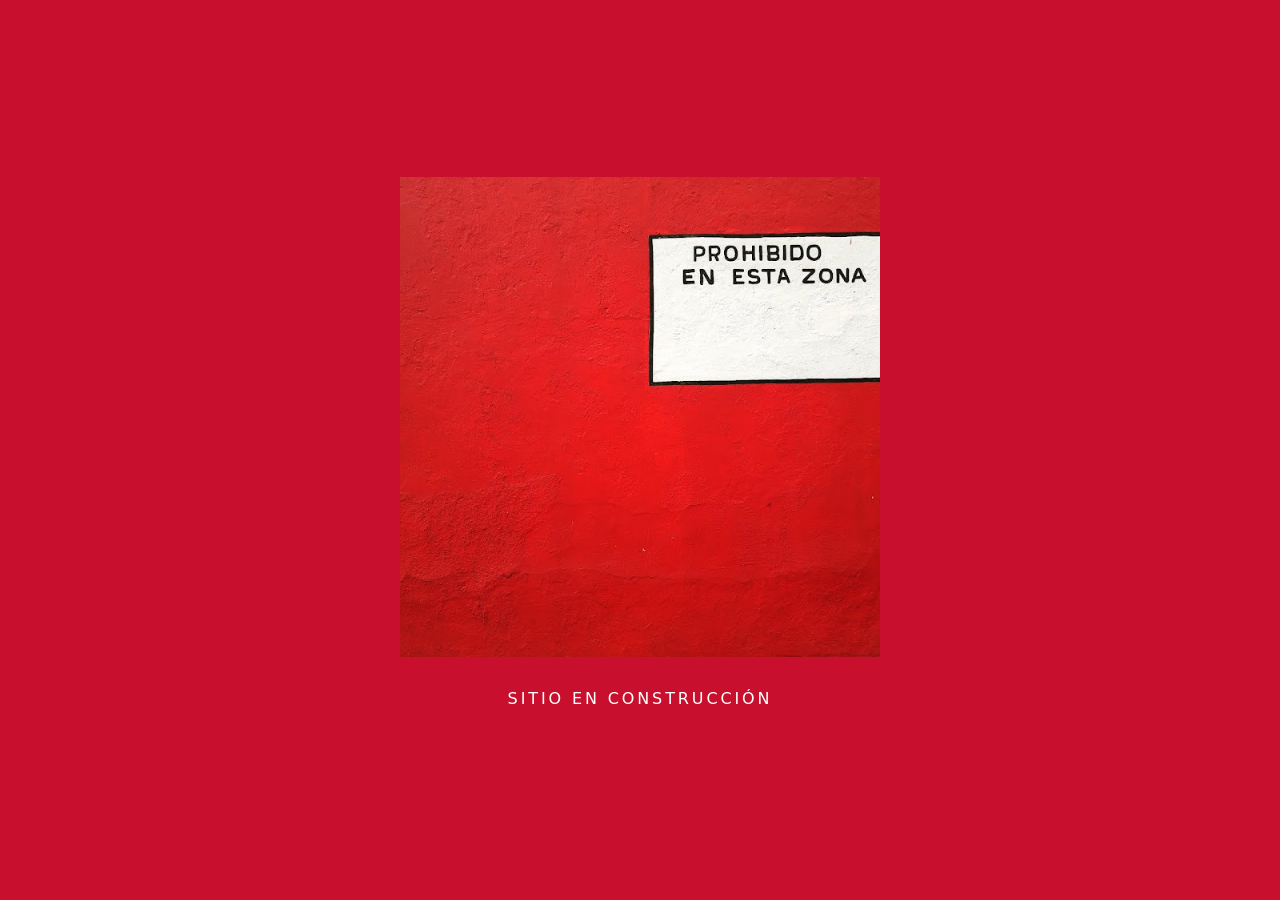
==== index.html @ 7b2cbc7b "init" ====
<!DOCTYPE html>
<html lang="es">
<head>
  <meta charset="utf-8">
  <meta name="viewport" content="width=device-width, initial-scale=1">
  <title>prohibido en esta zona</title>
  <style>
    body {
      margin: 0;
      min-height: 100vh;
      display: flex;
      flex-direction: column;
      align-items: center;
      justify-content: center;
      background: #c8102e;
      font-family: system-ui, sans-serif;
      color: #fff;
    }
    img { width: min(80vw, 480px); display: block; }
    p {
      margin-top: 2rem;
      font-size: 1rem;
      letter-spacing: .18em;
      text-transform: uppercase;
    }
  </style>
</head>
<body>
  <img src="pared.jpg" alt="Pared roja con letrero: prohibido en esta zona">
  <p>sitio en construcción</p>
</body>
</html>
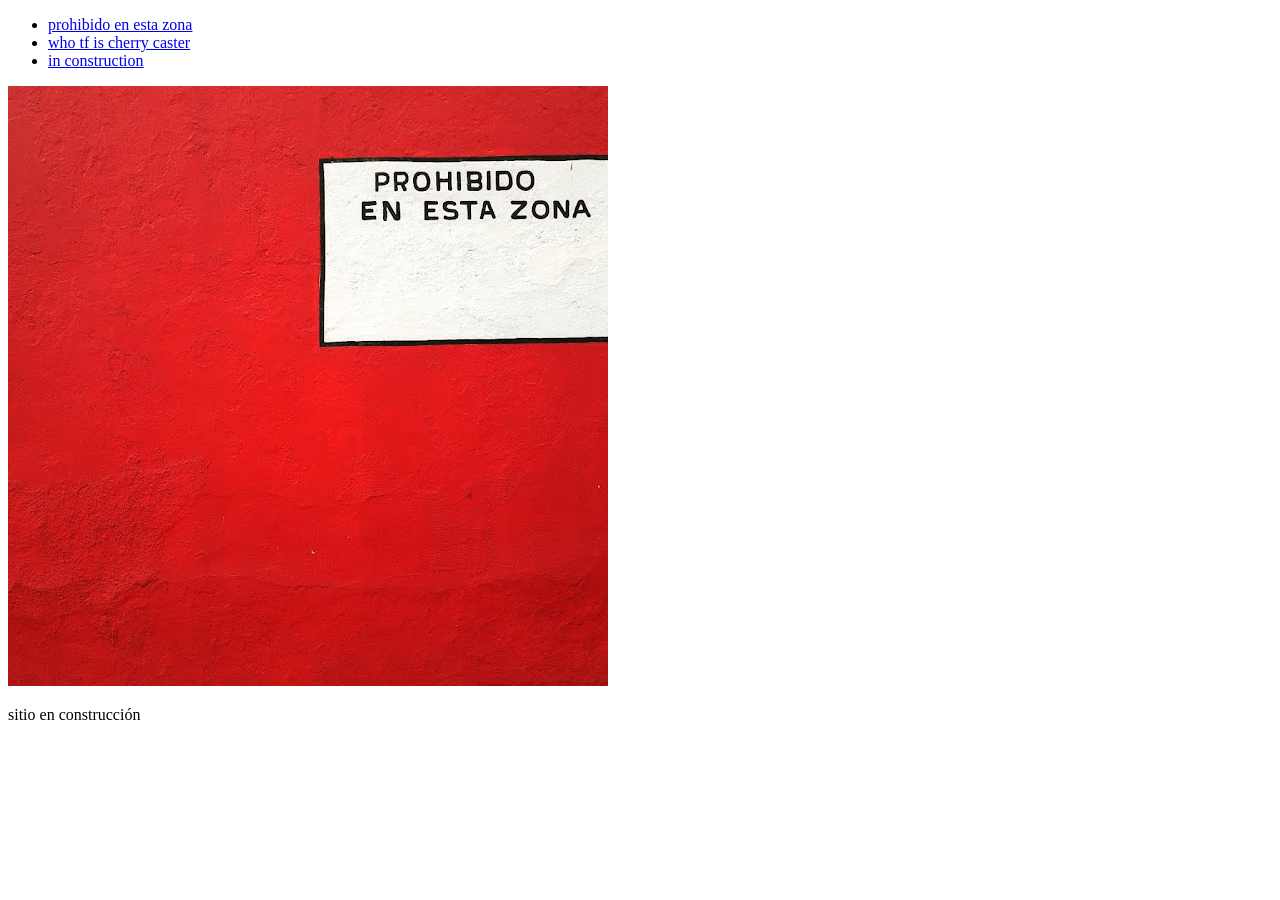
==== commit 8daab863: "2 thangs" ====
--- a/index.html
+++ b/index.html
@@ -3,29 +3,20 @@
 <head>
   <meta charset="utf-8">
   <meta name="viewport" content="width=device-width, initial-scale=1">
+  <link rel="icon" href="/favicon.svg" type="image/svg+xml">
   <title>prohibido en esta zona</title>
-  <style>
-    body {
-      margin: 0;
-      min-height: 100vh;
-      display: flex;
-      flex-direction: column;
-      align-items: center;
-      justify-content: center;
-      background: #c8102e;
-      font-family: system-ui, sans-serif;
-      color: #fff;
-    }
-    img { width: min(80vw, 480px); display: block; }
-    p {
-      margin-top: 2rem;
-      font-size: 1rem;
-      letter-spacing: .18em;
-      text-transform: uppercase;
-    }
-  </style>
+  <!-- wasap prettiness -->
+  <meta property="og:title" content="prohibido en esta zona">
+  <meta property="og:image" content="https://prohibidoenestazona.com/pared.jpg">
+  <meta property="og:url" content="https://prohibidoenestazona.com">
+  <meta property="og:type" content="website">
 </head>
 <body>
+  <ul>
+    <li><a href="https://www.youtube.com/watch?v=dQw4w9WgXcQ" target="_blank">prohibido en esta zona</a></li>
+    <li><a href="https://www.youtube.com/watch?v=dQw4w9WgXcQ" target="_blank">who tf is cherry caster</a></li>
+    <li><a href="https://www.youtube.com/watch?v=dQw4w9WgXcQ" target="_blank">in construction</a></li>
+  </ul>
   <img src="pared.jpg" alt="Pared roja con letrero: prohibido en esta zona">
   <p>sitio en construcción</p>
 </body>
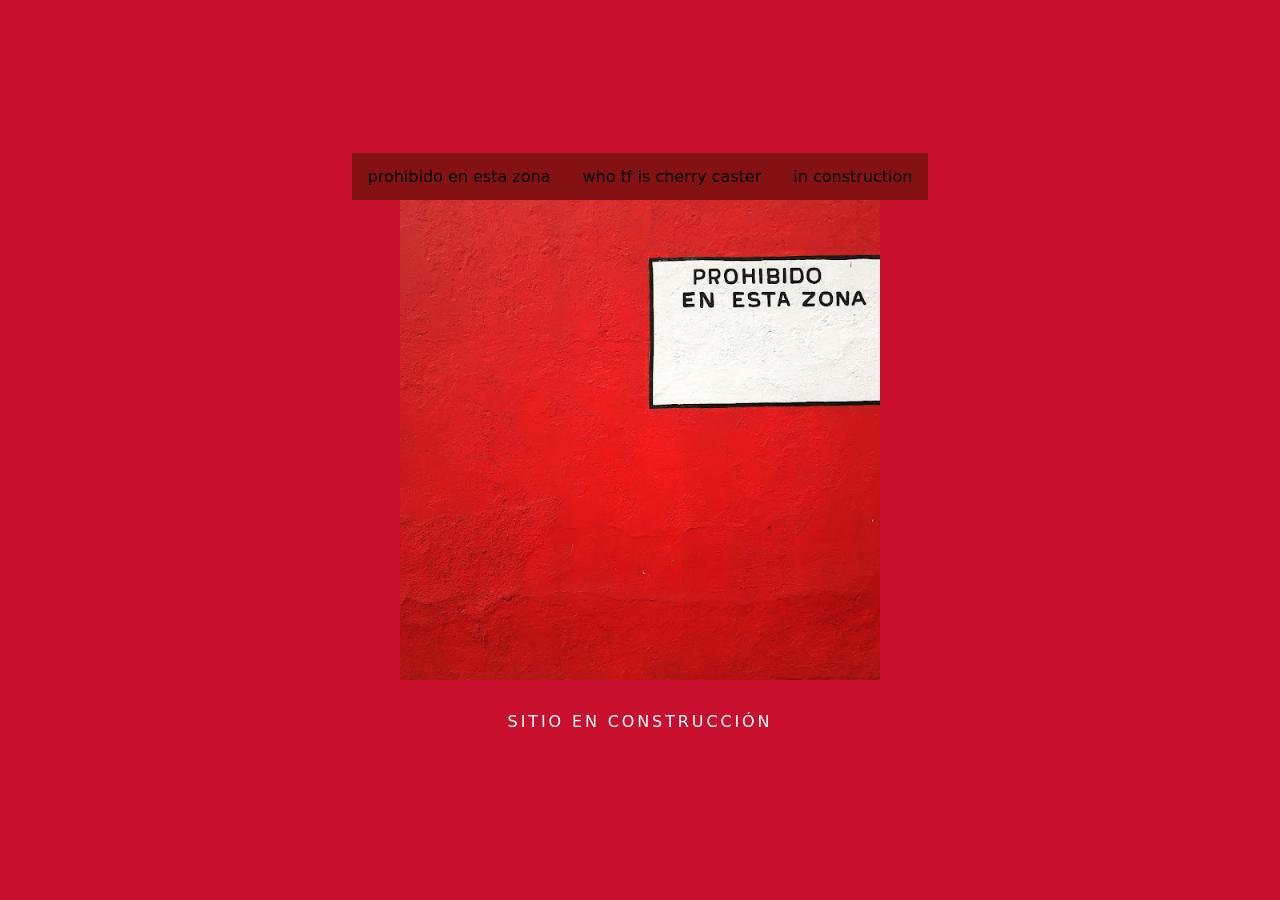
==== commit 727cab5b: "css" ====
--- a/index.html
+++ b/index.html
@@ -10,6 +10,7 @@
   <meta property="og:image" content="https://prohibidoenestazona.com/pared.jpg">
   <meta property="og:url" content="https://prohibidoenestazona.com">
   <meta property="og:type" content="website">
+  <link rel="stylesheet" href="/index.css">
 </head>
 <body>
   <ul>
--- a/index.css
+++ b/index.css
@@ -0,0 +1,47 @@
+body {
+      margin: 0;
+      min-height: 100vh;
+      display: flex;
+      flex-direction: column;
+      align-items: center;
+      justify-content: center;
+      background: #c8102e;
+      font-family: system-ui, sans-serif;
+      color: #fff;
+    }
+
+img { 
+    width: min(80vw, 480px); 
+    display: block; 
+}
+
+p {
+      margin-top: 2rem;
+      font-size: 1rem;
+      letter-spacing: .18em;
+      text-transform: uppercase;
+    }
+
+ul {
+  list-style-type: none;
+  margin: 0;
+  padding: 0;
+  overflow: hidden;
+  background-color: #851212;
+}
+
+ul li {
+  float: left;
+}
+
+ul li a {
+  display: block;
+  color: rgb(0, 0, 0);
+  text-align: center;
+  padding: 14px 16px;
+  text-decoration: none;
+}
+
+ul li a:hover {
+  background-color: #ab1087;
+}
